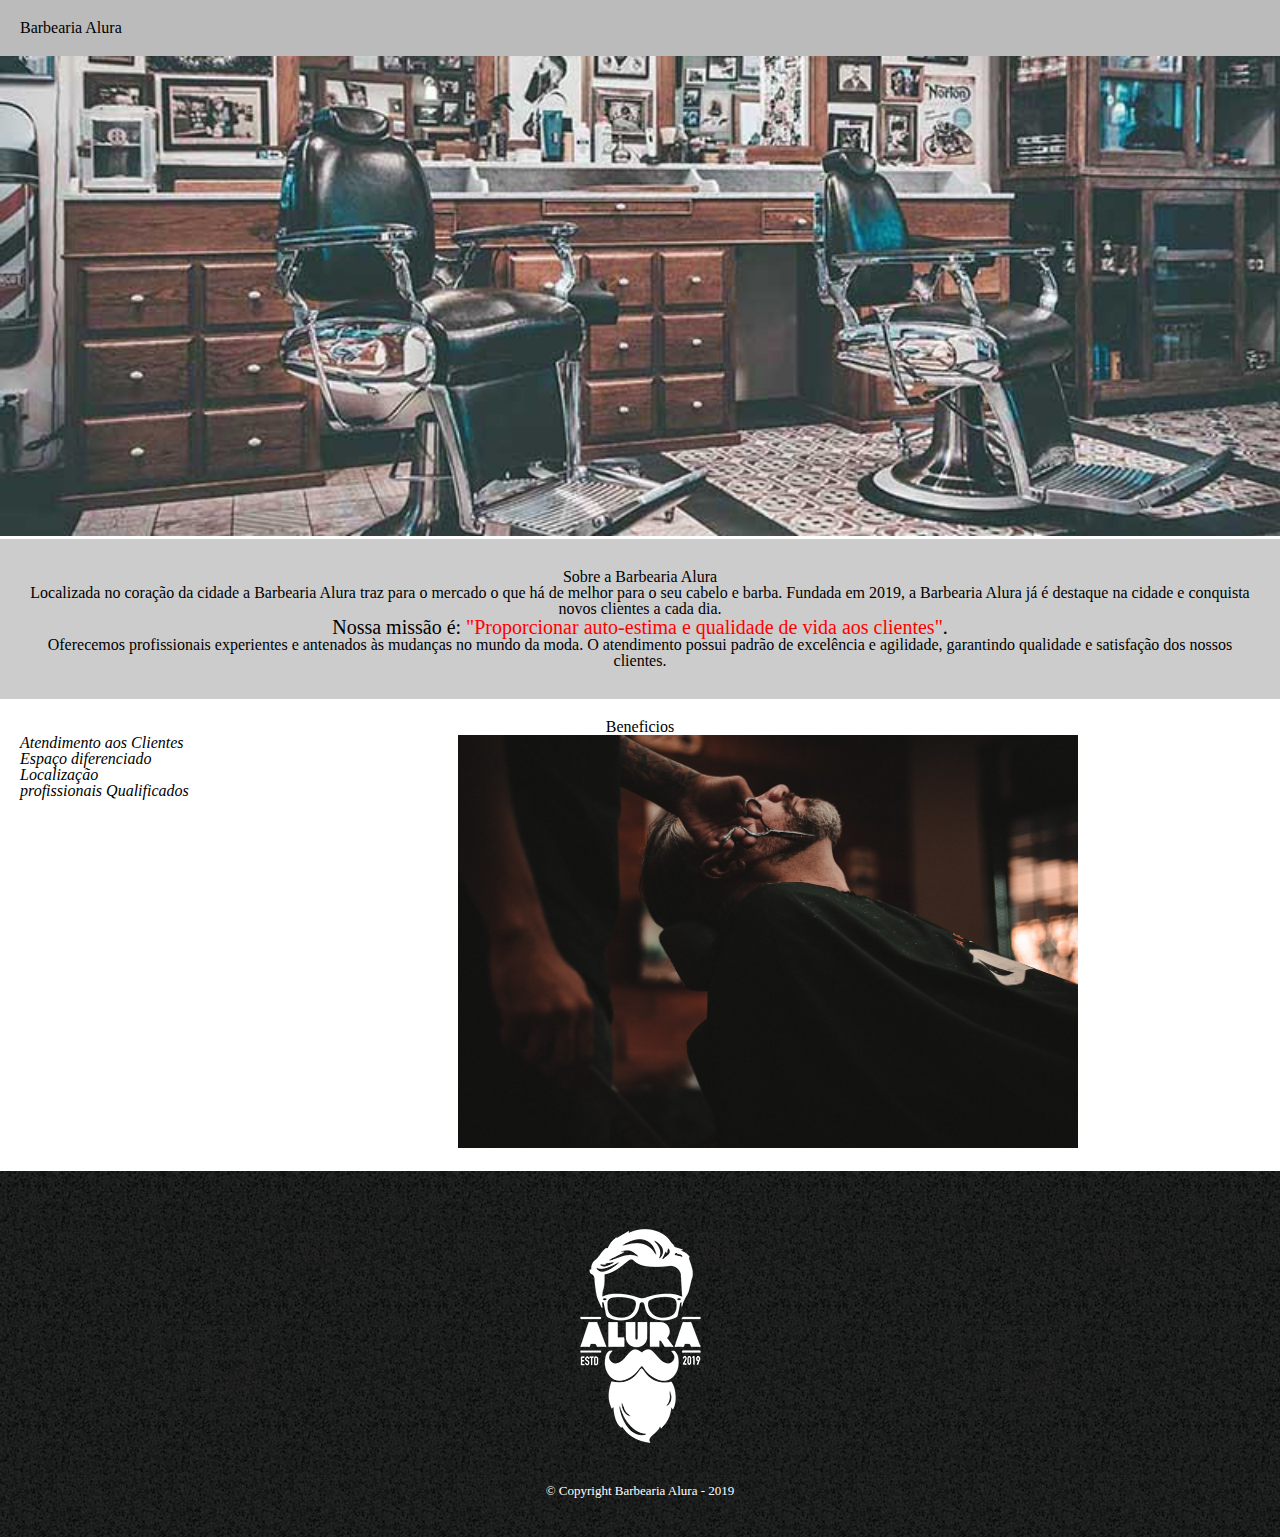
==== index.html @ 73537fce "Projeto_Barbearia" ====
<!DOCTYPE html>
<html lang="en">

<head>
    <meta charset="UTF-8">
    <meta http-equiv="X-UA-Compatible" content="IE=edge">
    <meta name="viewport" content="width=device-width, initial-scale=1.0">
    <link rel="stylesheet" href="css/reset.css">
    <link rel="stylesheet" href="css/style-home.css">
    <link rel="stylesheet" href="css/style.css">
    <title>Barbearia</title>
</head>

<body>
    <header> <!--Cabeçalho-->
        <h1 class="titulo-principal">Barbearia Alura</h1>
    </header>

    <img id="banner" src="imagens/banner.jpg">
    <div class="principal">
        <h2 class="titulo-centralizado">Sobre a Barbearia Alura</h2>

        <p>Localizada no coração da cidade a <strong>Barbearia Alura</strong> traz para o mercado o que há de melhor
            para o
            seu cabelo e barba.
            Fundada em 2019, a Barbearia Alura já é destaque na cidade e conquista novos clientes a cada dia.</p>

        <p id="missao"><em>Nossa missão é: <strong>"Proporcionar auto-estima e qualidade de vida aos
                    clientes"</strong>.</em></p>

        <p>Oferecemos profissionais experientes e antenados às mudanças no mundo da moda.
            O atendimento possui padrão de excelência e agilidade, garantindo qualidade e satisfação dos nossos
            clientes.
        </p>
    </div>
    <div class="beneficios">
        <h3 class="titulo-centralizado">Beneficios</h3>

        <ul>
            <li class="itens">Atendimento aos Clientes</li>
            <li class="itens">Espaço diferenciado</li>
            <li class="itens">Localização</li>
            <li class="itens">profissionais Qualificados</li>
        </ul>
        <img src="imagens/beneficios.jpg" class="imagensBeneficios">
    </div>

    <footer>
        <img src="imagens/logo-branco.png" >
        <p class="copyright">&copy; Copyright Barbearia Alura - 2019</p>
    </footer>
</body>

</html>
---- css/style-home.css ----
body {
    background: #FFFFFF;
}
#banner {
    width: 100%;
 /*   height: 50%;*/
}
.principal{
    background: #CCCCCC;
    padding: 30px;
}

.titulo-principal{
    padding-left: 20px;
}

.titulo-centralizado {
    text-align: center;
}

p {
    text-align: center;
}

em strong {
    color: #FF0000;
}

#missao {
    font-size: 20px;
}

.itens {
    font-style: italic;
}

.beneficios{
    background: #FFFFFF;
    padding: 20px;
}

ul {
    display: inline-block;
    vertical-align: top ;
    width: 20%;
    margin-right: 15%;
}

.imagensBeneficios{
    width: 50%;
}
---- css/style.css ----
body {

}

header {
    background: #BBBBBB;
    padding: 20px 0;
}

/* Exibição dos Menus*/
.caixa {
    position: relative; /*Eu quero que essa caixa levante, para que o menu entre na  caixa*/
    /*Quando mexemos com position: abssolute ele pega a referencia da pagina, 
    e qdo queremos que alguma coisa fique dentro de um DIV usamos   o position:relative*/
    width: 940px; /*Essa é uma largura padrão utilizada na web*/
    margin: 0 auto;
}

nav {
    position: absolute;
    top: 110px;
    right: 0;
}

nav li {
    display: inline;
    margin: 0 0 0 15px; 
}

nav a {
    text-transform: uppercase;
    color: #000000;
    font-weight: bold;
    font-size: 22px;
    text-decoration: none;       
}

nav a:hover{
    color: #98a330;
    text-decoration: underline;
}



/*Parte principal da pagina*/
.produtos{
    width: 940px;
    margin: 0 auto;
    padding: 50px;
}

.produtos li{
    display: inline-block;
    text-align: center;
    width: 30%;
    vertical-align: top;    
    margin: 0 1.5%;
    padding: 30px 20px;
    height: 400px;
    box-sizing: border-box; /*Com esse comando os meus 30% são definitivos*/
    border: 2px solid #000000;
    border-radius: 10px;
}

.produtos li:hover{
    border: 5px solid #98a330;
}

.produtos li:active{ /*Qdo eu clicar no mouser*/

}
.produtos li:hover h2 { /*Qdo eu passar o mouser, o titulo aumentará*/
    font-size: 34px;
}

.produtos h2 {
    font-size: 30px;
    font-weight: bold;
}

.produto-descricao{
    font-size: 18px;
}

.produto-preco{
    font-size: 22px;
    font-weight: bold;
    margin-top: 10px;
}
/*Parte do rodapé pagina*/

footer {
    text-align: center;
    background-image: url("../imagens/bg.jpg");
    padding: 40px 0;
}

.copyright{
    color: #FFFFFF;
    font-size: 13px;
    margin: 20px 0 0;
}
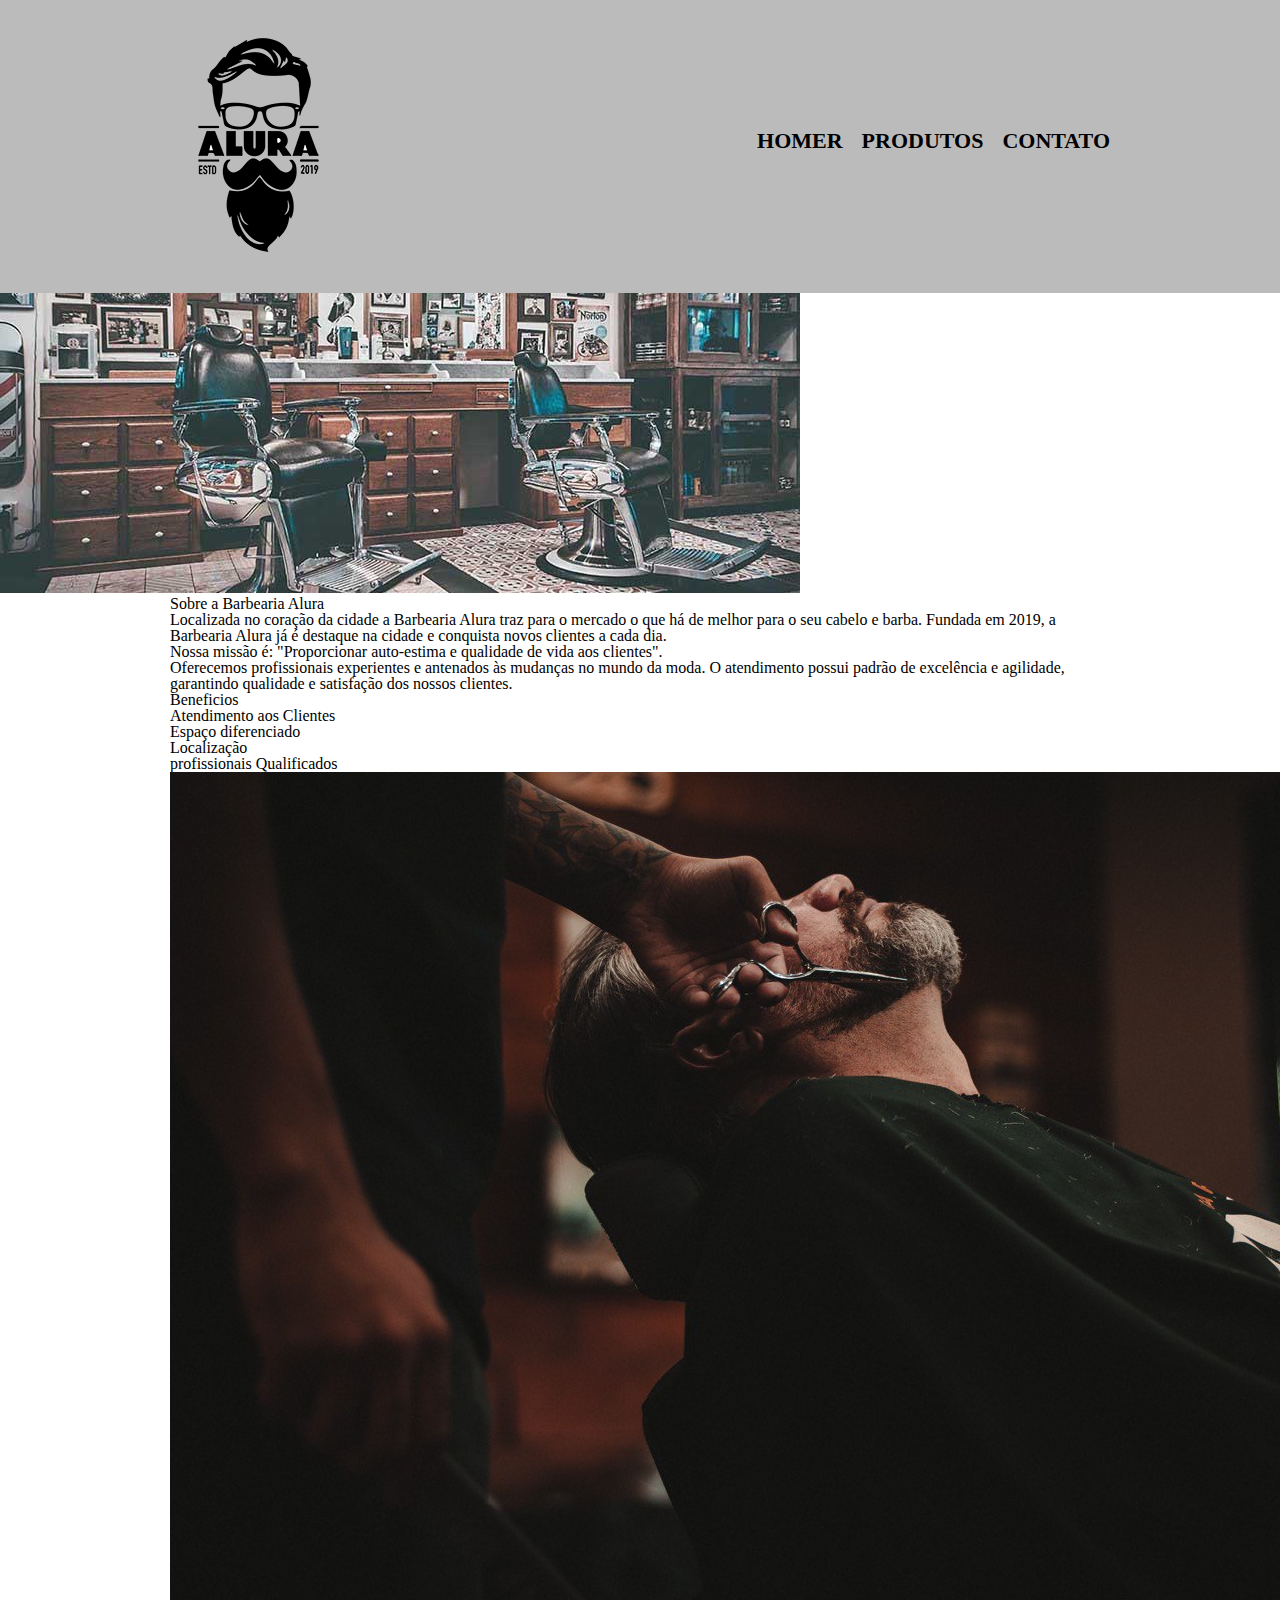
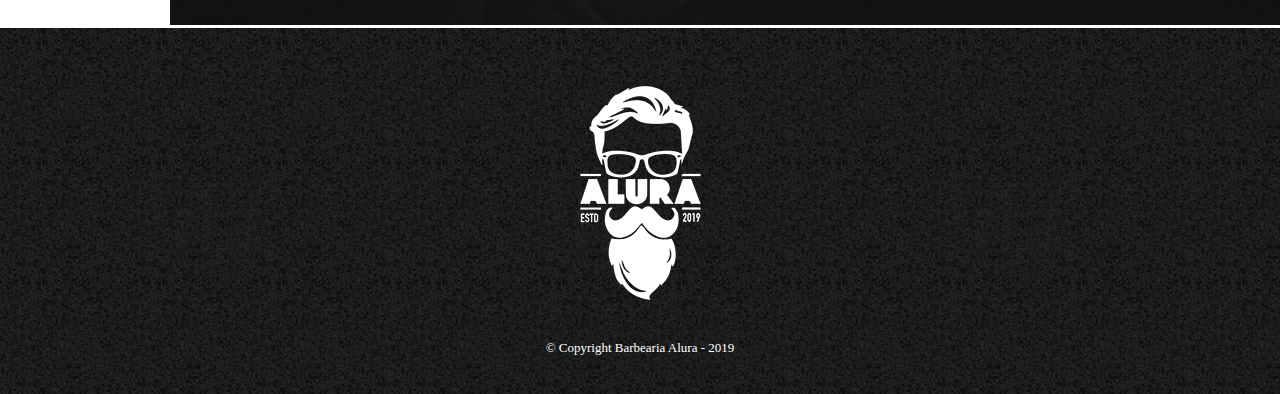
==== commit 603d5542: "Banner" ====
--- a/index.html
+++ b/index.html
@@ -6,47 +6,61 @@
     <meta http-equiv="X-UA-Compatible" content="IE=edge">
     <meta name="viewport" content="width=device-width, initial-scale=1.0">
     <link rel="stylesheet" href="css/reset.css">
-    <link rel="stylesheet" href="css/style-home.css">
     <link rel="stylesheet" href="css/style.css">
     <title>Barbearia</title>
 </head>
 
 <body>
-    <header> <!--Cabeçalho-->
-        <h1 class="titulo-principal">Barbearia Alura</h1>
+    <header>
+        <!-- Tag header, para o menu-->
+        <div class="caixa">
+            <h1><img src="imagens/logo.png" alt="Logo da barbearia Alura"></h1>
+
+            <nav>
+                <ul>
+                    <li><a href="index.html">Homer</a></li>
+                    <li><a href="#">Produtos</a></li>
+                    <li><a href="#">Contato</a></li>
+                </ul>
+            </nav>
+        </div>
     </header>
 
     <img id="banner" src="imagens/banner.jpg">
-    <div class="principal">
-        <h2 class="titulo-centralizado">Sobre a Barbearia Alura</h2>
 
-        <p>Localizada no coração da cidade a <strong>Barbearia Alura</strong> traz para o mercado o que há de melhor
-            para o
-            seu cabelo e barba.
-            Fundada em 2019, a Barbearia Alura já é destaque na cidade e conquista novos clientes a cada dia.</p>
+    <main>
+        <section>
+            <h2 class="titulo-centralizado">Sobre a Barbearia Alura</h2>
 
-        <p id="missao"><em>Nossa missão é: <strong>"Proporcionar auto-estima e qualidade de vida aos
-                    clientes"</strong>.</em></p>
+            <p>Localizada no coração da cidade a <strong>Barbearia Alura</strong> traz para o mercado o que há de melhor
+                para o
+                seu cabelo e barba.
+                Fundada em 2019, a Barbearia Alura já é destaque na cidade e conquista novos clientes a cada dia.</p>
 
-        <p>Oferecemos profissionais experientes e antenados às mudanças no mundo da moda.
-            O atendimento possui padrão de excelência e agilidade, garantindo qualidade e satisfação dos nossos
-            clientes.
-        </p>
-    </div>
-    <div class="beneficios">
-        <h3 class="titulo-centralizado">Beneficios</h3>
+            <p id="missao"><em>Nossa missão é: <strong>"Proporcionar auto-estima e qualidade de vida aos
+                        clientes"</strong>.</em></p>
 
-        <ul>
-            <li class="itens">Atendimento aos Clientes</li>
-            <li class="itens">Espaço diferenciado</li>
-            <li class="itens">Localização</li>
-            <li class="itens">profissionais Qualificados</li>
-        </ul>
-        <img src="imagens/beneficios.jpg" class="imagensBeneficios">
-    </div>
+            <p>Oferecemos profissionais experientes e antenados às mudanças no mundo da moda.
+                O atendimento possui padrão de excelência e agilidade, garantindo qualidade e satisfação dos nossos
+                clientes.
+            </p>
+        </section>
 
+        <section class="beneficios">
+            <h3 class="titulo-centralizado">Beneficios</h3>
+
+            <ul>
+                <li class="itens">Atendimento aos Clientes</li>
+                <li class="itens">Espaço diferenciado</li>
+                <li class="itens">Localização</li>
+                <li class="itens">profissionais Qualificados</li>
+            </ul>
+            <img src="imagens/beneficios.jpg" class="imagensBeneficios">
+        </section>
+
+    </main>
     <footer>
-        <img src="imagens/logo-branco.png" >
+        <img src="imagens/logo-branco.png" alt="Logo da barbearia Alura">
         <p class="copyright">&copy; Copyright Barbearia Alura - 2019</p>
     </footer>
 </body>
--- a/css/style.css
+++ b/css/style.css
@@ -1,19 +1,7 @@
-body {
-
-}
-
+/*MENU CABEÇALHO: comum em todas as paginas*/
 header {
     background: #BBBBBB;
     padding: 20px 0;
-}
-
-/* Exibição dos Menus*/
-.caixa {
-    position: relative; /*Eu quero que essa caixa levante, para que o menu entre na  caixa*/
-    /*Quando mexemos com position: abssolute ele pega a referencia da pagina, 
-    e qdo queremos que alguma coisa fique dentro de um DIV usamos   o position:relative*/
-    width: 940px; /*Essa é uma largura padrão utilizada na web*/
-    margin: 0 auto;
 }
 
 nav {
@@ -24,7 +12,7 @@
 
 nav li {
     display: inline;
-    margin: 0 0 0 15px; 
+    margin: 0 0 0 15px;
 }
 
 nav a {
@@ -32,44 +20,58 @@
     color: #000000;
     font-weight: bold;
     font-size: 22px;
-    text-decoration: none;       
+    text-decoration: none;
 }
 
-nav a:hover{
+nav a:hover {
     color: #98a330;
     text-decoration: underline;
 }
+/*FIM MENU CABEÇALHO*/
 
+/*INICIO DA PAGINA PRODUTOS - Parte principal da pagina*/
+.caixa {
+    position: relative;
+    /*Eu quero que essa caixa levante, para que o menu entre na  caixa*/
+    /*Quando mexemos com position: abssolute ele pega a referencia da pagina, 
+    e qdo queremos que alguma coisa fique dentro de um DIV usamos   o position:relative*/
+    width: 940px;
+    /*Essa é uma largura padrão utilizada na web*/
+    margin: 0 auto;
+}
 
-
-/*Parte principal da pagina*/
-.produtos{
+.produtos {
     width: 940px;
     margin: 0 auto;
     padding: 50px;
 }
 
-.produtos li{
+/*CAIXAS*/
+.produtos li {
     display: inline-block;
     text-align: center;
     width: 30%;
-    vertical-align: top;    
+    vertical-align: top;
     margin: 0 1.5%;
     padding: 30px 20px;
     height: 400px;
-    box-sizing: border-box; /*Com esse comando os meus 30% são definitivos*/
+    box-sizing: border-box;
+    /*Com esse comando os meus 30% são definitivos*/
     border: 2px solid #000000;
     border-radius: 10px;
 }
 
-.produtos li:hover{
+.produtos li:hover {
     border: 5px solid #98a330;
 }
 
-.produtos li:active{ /*Qdo eu clicar no mouser*/
+.produtos li:active {
+    /*Qdo eu clicar no mouser*/
 
 }
-.produtos li:hover h2 { /*Qdo eu passar o mouser, o titulo aumentará*/
+
+.produtos li:hover h2 {
+    /*Qdo eu passar o mouser, o titulo aumentará*/
     font-size: 34px;
 }
 
@@ -78,25 +80,91 @@
     font-weight: bold;
 }
 
-.produto-descricao{
+.produto-descricao {
     font-size: 18px;
 }
 
-.produto-preco{
+.produto-preco {
     font-size: 22px;
     font-weight: bold;
     margin-top: 10px;
 }
-/*Parte do rodapé pagina*/
+/*FIM DA PAGINA PRODUTOS*/
 
+/*RODAPÉ: comum em todas as pagina*/
 footer {
     text-align: center;
     background-image: url("../imagens/bg.jpg");
     padding: 40px 0;
 }
 
-.copyright{
+.copyright {
     color: #FFFFFF;
     font-size: 13px;
     margin: 20px 0 0;
-}+}
+/*FIM RODAPÉ*/
+
+/*INICIO DA PAGINA CONTATO: Formatação da pagina de contato*/
+main {
+    width: 940px;
+    margin: 0 auto;
+}
+
+form {
+    margin: 40px 0;
+}
+
+form label, form legend {
+    display: block;
+    font-size: 20px;
+    margin: 0 0 10px;
+}
+
+.input-padrao {
+    display: block;
+    margin: 0 0 20px;
+    padding: 10px 25px;
+    width: 50%;
+}
+
+.checkbox {
+    margin: 20px 0;
+}
+
+/*Botão enviar*/
+.enviar {
+    width: 40%;
+    padding: 15px 0;
+    background: orange;
+    color: white;
+    font-weight: bold;
+    font-size: 18px;
+    border: none;
+    border-radius: 5px;
+    transition: 1s all;
+    /*Todas as Transições vão durar 1seg.*/
+    cursor: pointer;
+}
+
+.enviar:hover {
+    background: rgb(143, 83, 9);
+    transform: scale(1.1);   
+}
+
+/*Tabela de horários*/
+table {
+    margin: 20px 0 40px;
+}
+
+thead {
+    background: #555555;
+    color: white;
+    font-weight: bold;
+}
+
+td, th {
+    border: 1px solid #000000;
+    padding: 8px 15px;
+}
+/*FIM PAGINA CONTATO*/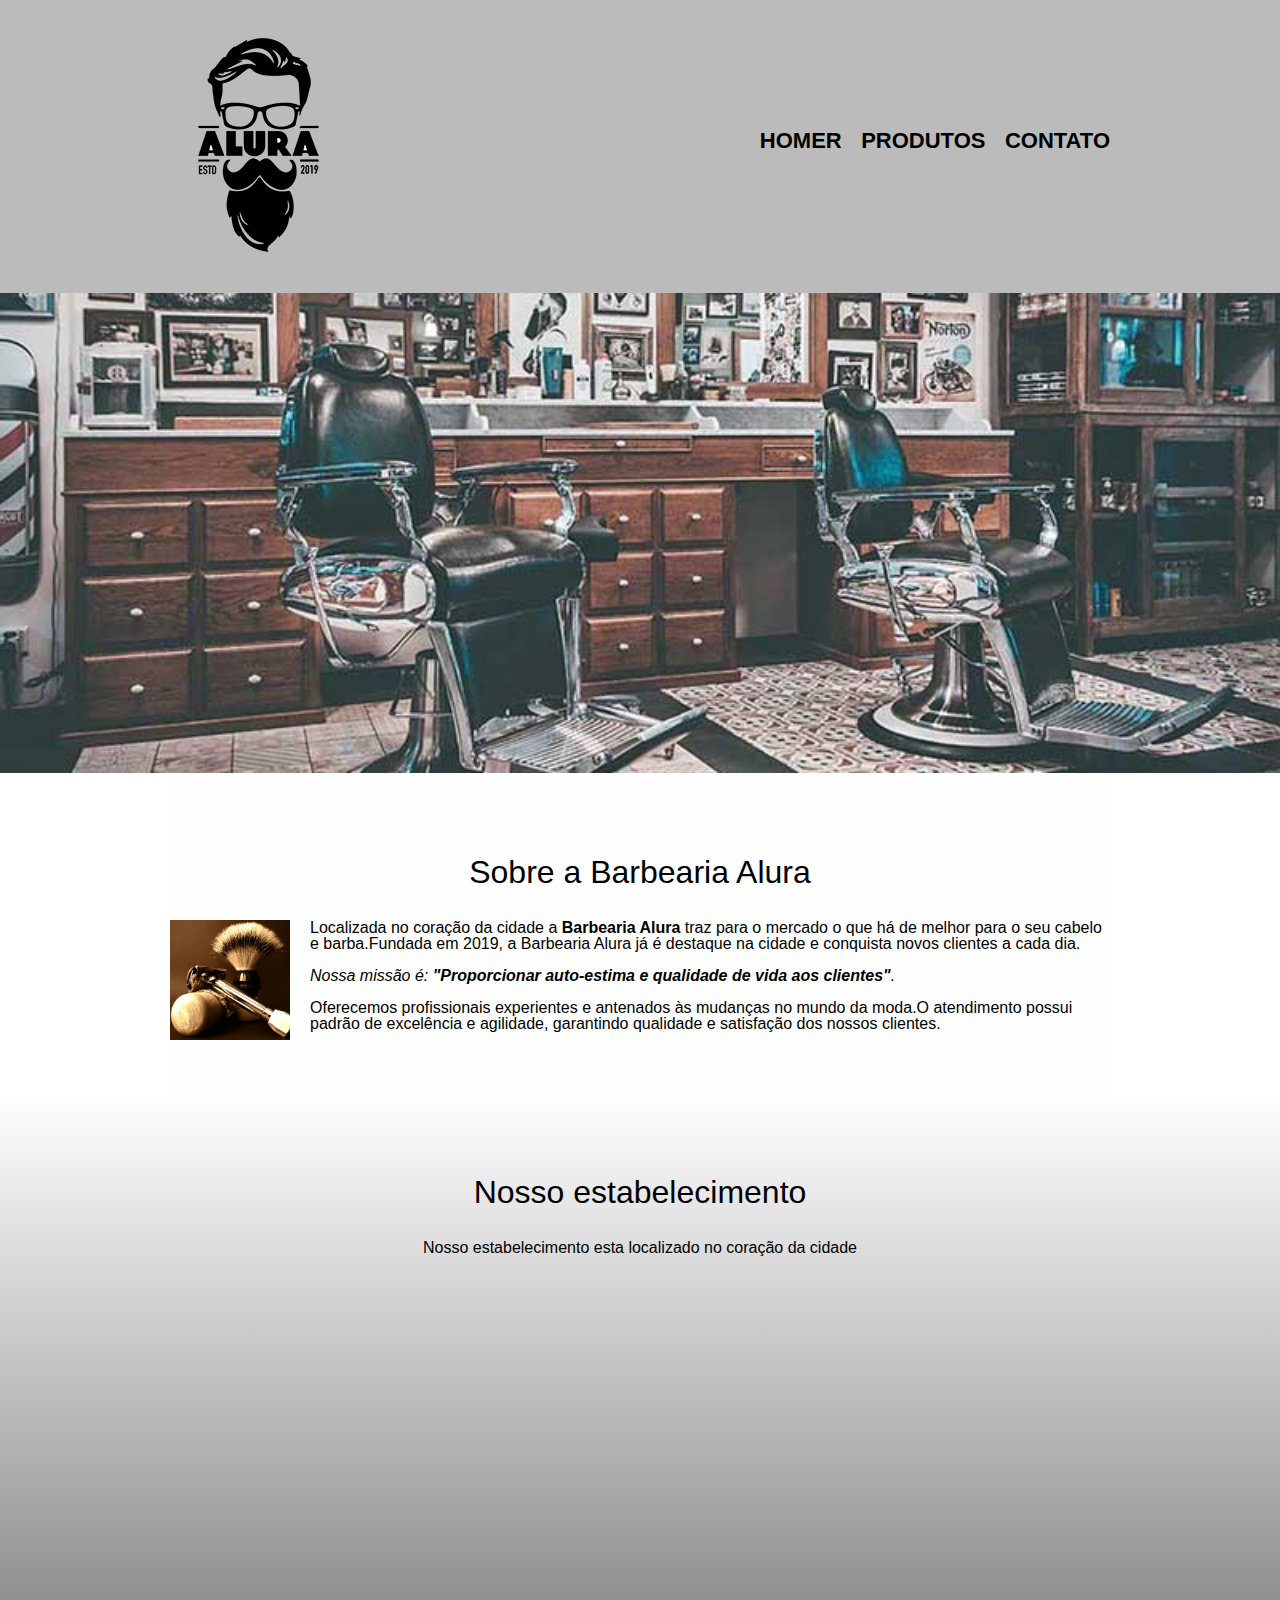
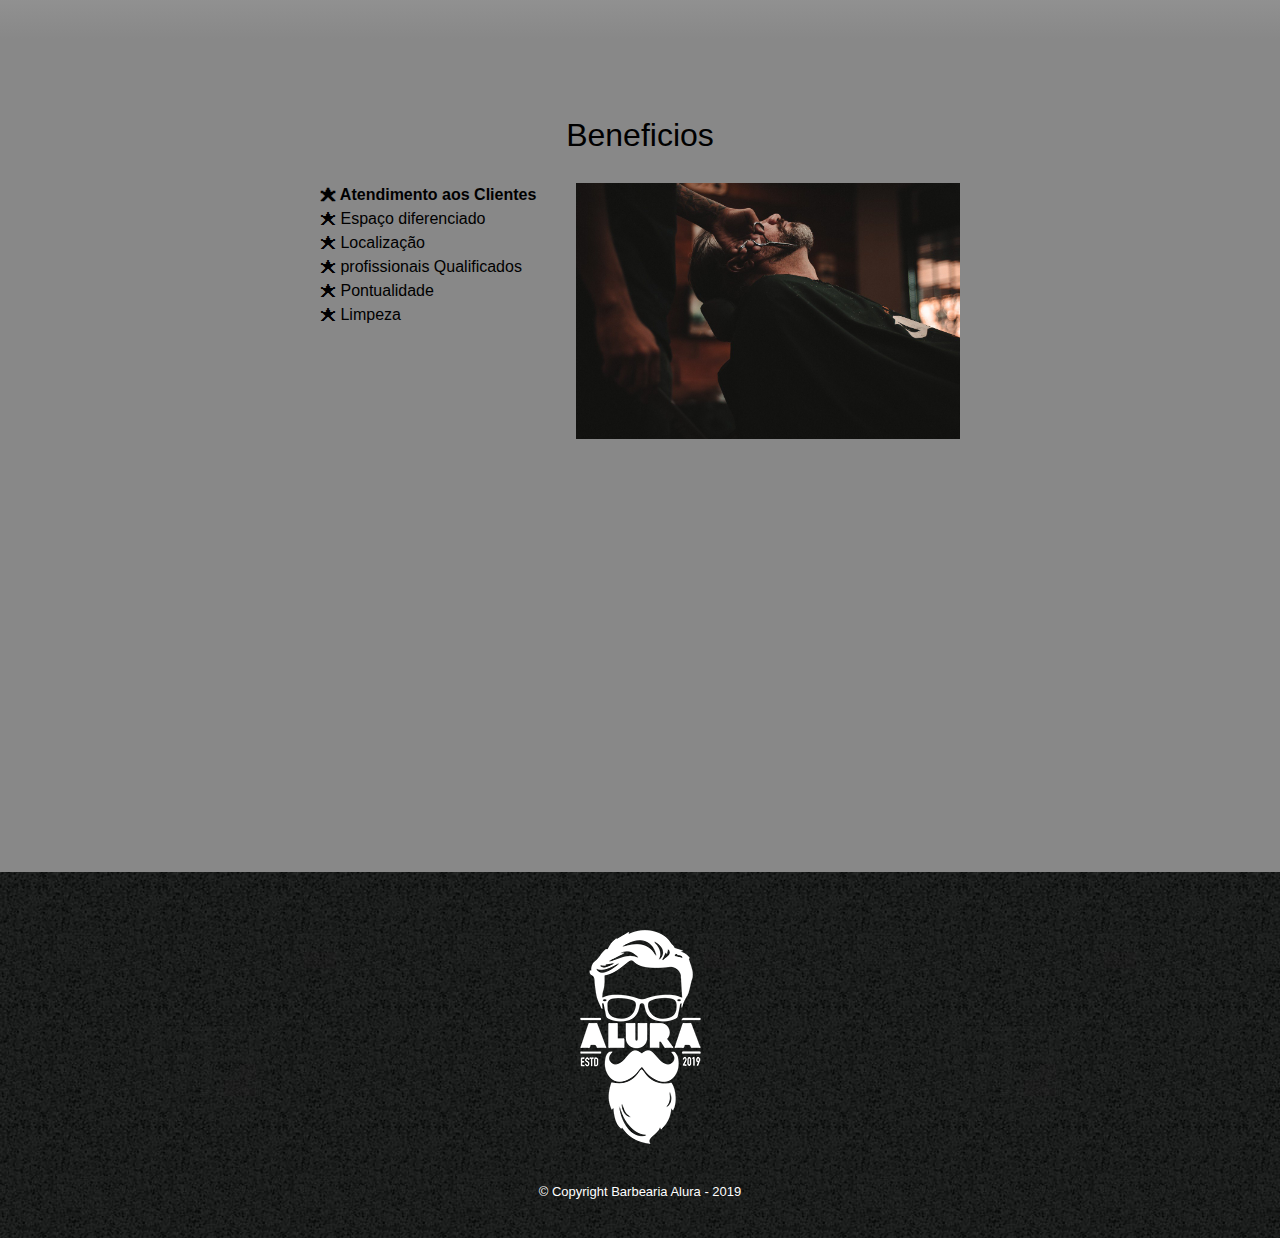
==== commit 8cf93ae0: "aprimoramentos" ====
--- a/index.html
+++ b/index.html
@@ -7,6 +7,11 @@
     <meta name="viewport" content="width=device-width, initial-scale=1.0">
     <link rel="stylesheet" href="css/reset.css">
     <link rel="stylesheet" href="css/style.css">
+    <link rel="preconnect" href="https://fonts.googleapis.com">
+    <link rel="preconnect" href="https://fonts.gstatic.com" crossorigin>
+    <link
+        href="https://fonts.googleapis.com/css2?family=Poppins:ital,wght@0,100;0,200;0,300;0,400;0,500;0,600;0,700;0,800;0,900;1,100;1,200;1,300;1,400;1,500;1,600;1,700;1,800;1,900&display=swap"
+        rel="stylesheet">
     <title>Barbearia</title>
 </head>
 
@@ -19,43 +24,65 @@
             <nav>
                 <ul>
                     <li><a href="index.html">Homer</a></li>
-                    <li><a href="#">Produtos</a></li>
-                    <li><a href="#">Contato</a></li>
+                    <li><a href="produtos.html">Produtos</a></li>
+                    <li><a href="contato.html">Contato</a></li>
                 </ul>
             </nav>
         </div>
     </header>
 
-    <img id="banner" src="imagens/banner.jpg">
+    <img class="banner" src="imagens/banner.jpg">
 
     <main>
-        <section>
-            <h2 class="titulo-centralizado">Sobre a Barbearia Alura</h2>
+        <section class="principal">
+            <h2 class="titulo-principal">Sobre a Barbearia Alura</h2>
+
+            <img src="imagens/utensilios.jpg" class="utensilios" alt="Utensilios de barbeiro">
 
             <p>Localizada no coração da cidade a <strong>Barbearia Alura</strong> traz para o mercado o que há de melhor
-                para o
-                seu cabelo e barba.
-                Fundada em 2019, a Barbearia Alura já é destaque na cidade e conquista novos clientes a cada dia.</p>
+                para o seu cabelo e barba.Fundada em 2019, a Barbearia Alura já é destaque na cidade e conquista novos
+                clientes a cada dia.</p>
 
-            <p id="missao"><em>Nossa missão é: <strong>"Proporcionar auto-estima e qualidade de vida aos
-                        clientes"</strong>.</em></p>
+            <p><em>Nossa missão é: <strong>"Proporcionar auto-estima e qualidade de vida aos clientes"</strong>.</em>
+                </p=>
 
-            <p>Oferecemos profissionais experientes e antenados às mudanças no mundo da moda.
-                O atendimento possui padrão de excelência e agilidade, garantindo qualidade e satisfação dos nossos
-                clientes.
-            </p>
+            <p>Oferecemos profissionais experientes e antenados às mudanças no mundo da moda.O atendimento possui padrão
+                de excelência e agilidade, garantindo qualidade e satisfação dos nossos clientes.</p>
+        </section>
+
+        <section class="mapa">
+            <h3 class="titulo-principal">Nosso estabelecimento</h3>
+            <p>Nosso estabelecimento esta localizado no coração da cidade</p>
+            <div class="mapa-conteudo"><iframe
+                    src="https://www.google.com/maps/embed?pb=!1m18!1m12!1m3!1d234064.37365552294!2d-46.747700131549756!3d-23.559253300204986!2m3!1f0!2f0!3f0!3m2!1i1024!2i768!4f13.1!3m3!1m2!1s0x94ce5a2b2ed7f3a1%3A0xab35da2f5ca62674!2sCaelum%20-%20Escola%20de%20Tecnologia!5e0!3m2!1spt-BR!2sbr!4v1645896630316!5m2!1spt-BR!2sbr"
+                    width="100%" height="300" style="border:0;" margin: 20px 0; allowfullscreen="" loading="lazy">
+                </iframe>
+            </div>
         </section>
 
         <section class="beneficios">
-            <h3 class="titulo-centralizado">Beneficios</h3>
+            <h3 class="titulo-principal">Beneficios</h3>
 
-            <ul>
-                <li class="itens">Atendimento aos Clientes</li>
-                <li class="itens">Espaço diferenciado</li>
-                <li class="itens">Localização</li>
-                <li class="itens">profissionais Qualificados</li>
-            </ul>
-            <img src="imagens/beneficios.jpg" class="imagensBeneficios">
+            <div class="conteudo-beneficios">
+                <ul class="lista-beneficios">
+                    <li class="itens">Atendimento aos Clientes</li>
+                    <li class="itens">Espaço diferenciado</li>
+                    <li class="itens">Localização</li>
+                    <li class="itens">profissionais Qualificados</li>
+                    <li class="itens">Pontualidade</li>
+                    <li class="itens">Limpeza</li>
+                </ul><img src="imagens/beneficios.jpg" class="imagens-beneficios">
+                <!--Ao usarmos o display: inline-block; é necessario 
+                removermos os espaços para que ele funcione no html-->
+
+            </div>
+
+            <!--Video-->
+            <div class="video">
+                <iframe width="560" height="315" src="https://www.youtube.com/embed/wcVVXUV0YUY" frameborder="0"
+                    allow="accelerometer; autoplay; encrypted-media; gyroscope; picture-in-picture" allowfullscreen>
+                </iframe>
+            </div>
         </section>
 
     </main>
--- a/css/style.css
+++ b/css/style.css
@@ -1,3 +1,8 @@
+/*Fontes externas*/
+body {
+    font-family: 'Montserrat', sans-serif;
+}
+
 /*MENU CABEÇALHO: comum em todas as paginas*/
 header {
     background: #BBBBBB;
@@ -46,7 +51,6 @@
     padding: 50px;
 }
 
-/*CAIXAS*/
 .produtos li {
     display: inline-block;
     text-align: center;
@@ -55,8 +59,7 @@
     margin: 0 1.5%;
     padding: 30px 20px;
     height: 400px;
-    box-sizing: border-box;
-    /*Com esse comando os meus 30% são definitivos*/
+    box-sizing: border-box; /*Com esse comando os meus 30% são definitivos*/   
     border: 2px solid #000000;
     border-radius: 10px;
 }
@@ -107,8 +110,7 @@
 
 /*INICIO DA PAGINA CONTATO: Formatação da pagina de contato*/
 main {
-    width: 940px;
-    margin: 0 auto;
+   
 }
 
 form {
@@ -166,5 +168,95 @@
 td, th {
     border: 1px solid #000000;
     padding: 8px 15px;
-}
-/*FIM PAGINA CONTATO*/+}/*FIM PAGINA CONTATO*/
+
+
+/*css da pagina inicial*/
+
+.banner {
+    width: 100%;    
+}
+.titulo-principal {
+    text-align: center;
+    font-size: 2em;
+    margin: 1em;
+    clear: left;   
+}
+
+.utensilios {
+    width: 120px;
+    float: left;
+    margin: 0 20px 20px 0;
+}
+
+.principal {
+    padding: 3em 0;
+    background: #FEFEFE;
+    width: 940px;
+    margin: 0 auto;
+}
+
+.principal p {
+    margin: 0 0 1em;    
+}
+
+.principal strong {
+    font-weight: bold;
+}
+
+.principal em {
+    font-style: italic;
+}
+
+.conteudo-beneficios {
+    width: 640px;
+    margin: 0 auto;
+}
+
+.lista-beneficios { /*Mina lista do benefícios*/
+    width: 40%;
+    display: inline-block;
+    vertical-align: top;
+}
+
+.itens { /*Mina lista do benefícios*/
+    line-height: 1.5em;
+}
+
+.itens::before{ /*Quando queremos criar um elemento na página, via CSS, antes do elemento do HTML, usamos a propriedade :before.*/
+    content: "🟊 ";
+}
+
+
+.itens:first-child {
+    font-weight: bold ; /**/
+}
+
+.imagens-beneficios {
+    width: 60%;
+}
+
+.beneficios {
+    padding: 3em 0;
+    background: #888888;
+}
+
+.mapa {
+    padding: 3em 0;  
+    background: linear-gradient(#FEFEFE, #888888); 
+}
+
+.mapa-conteudo {
+    width: 940px;
+    margin: 0 auto;
+}
+
+.mapa p {
+    margin: 0 0 2em;
+    text-align: center;    
+}
+
+.video {
+    width: 560px;
+    margin: 2em auto;
+}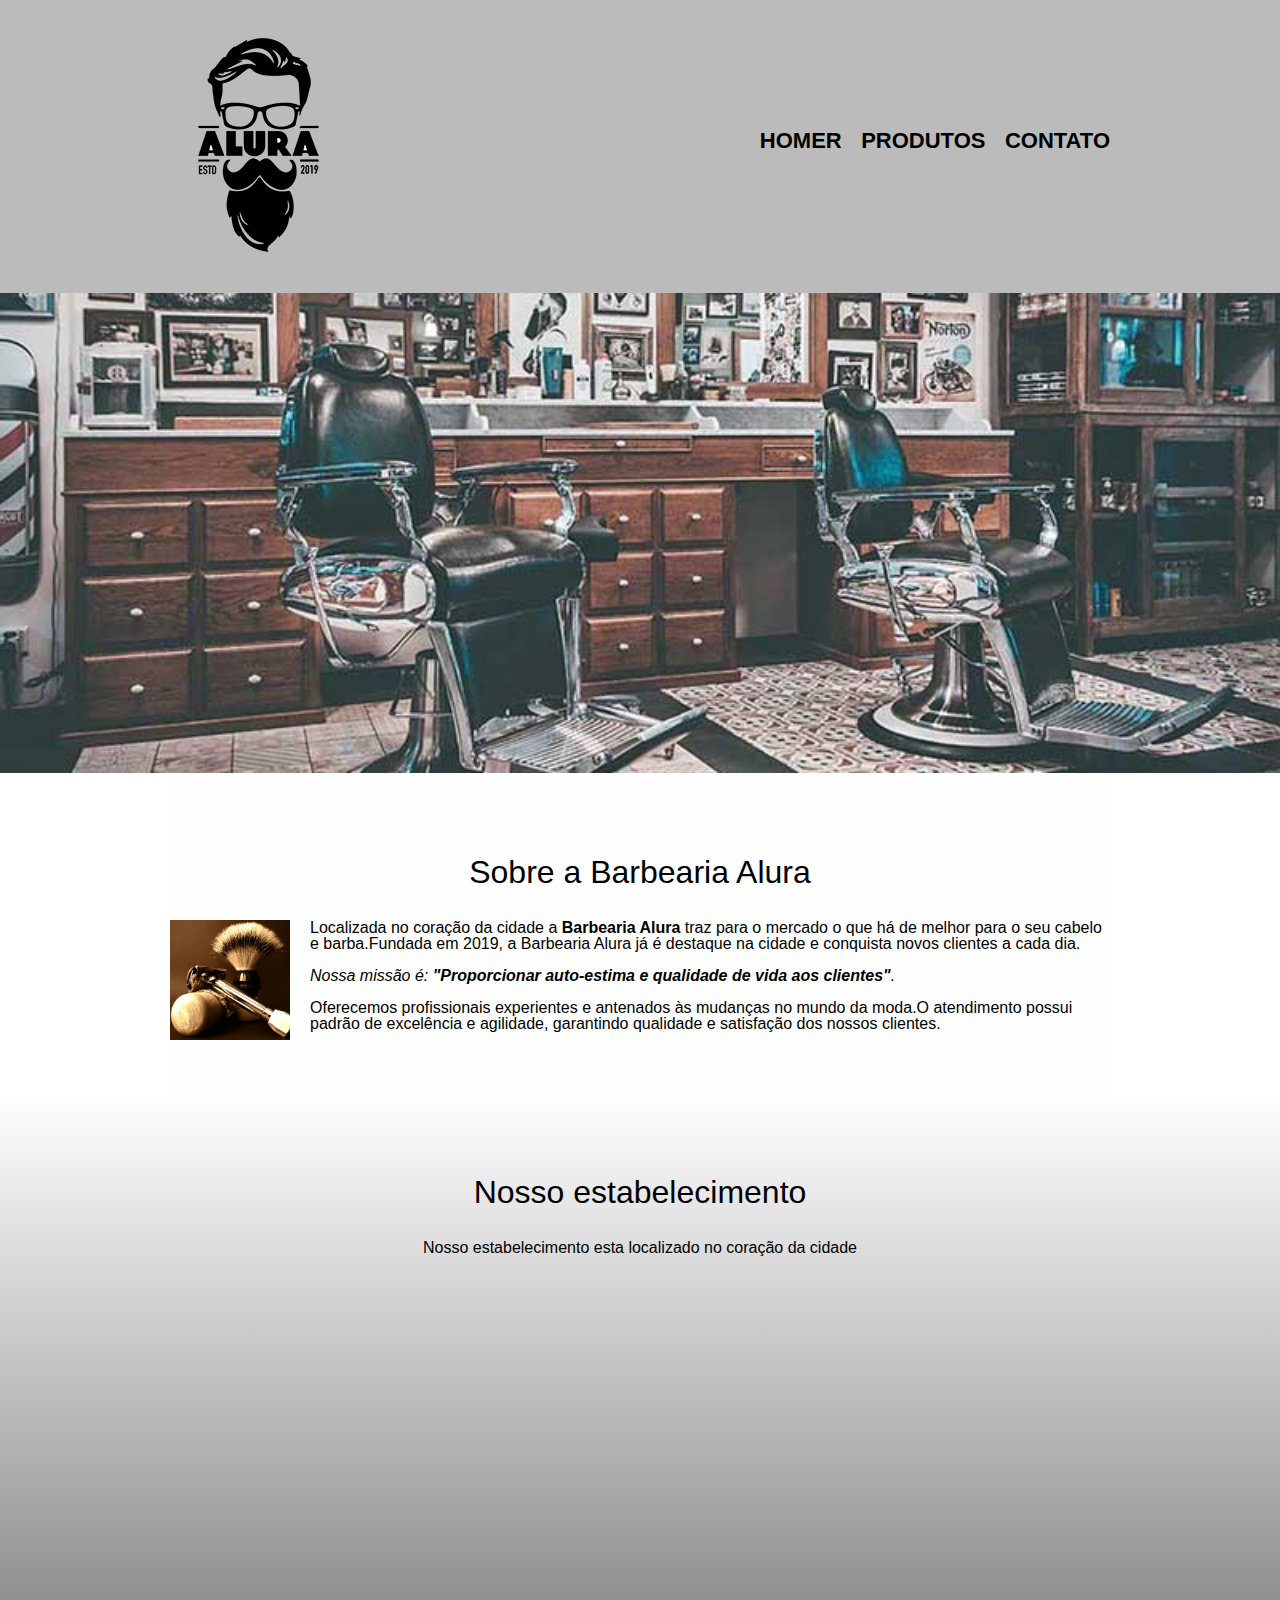
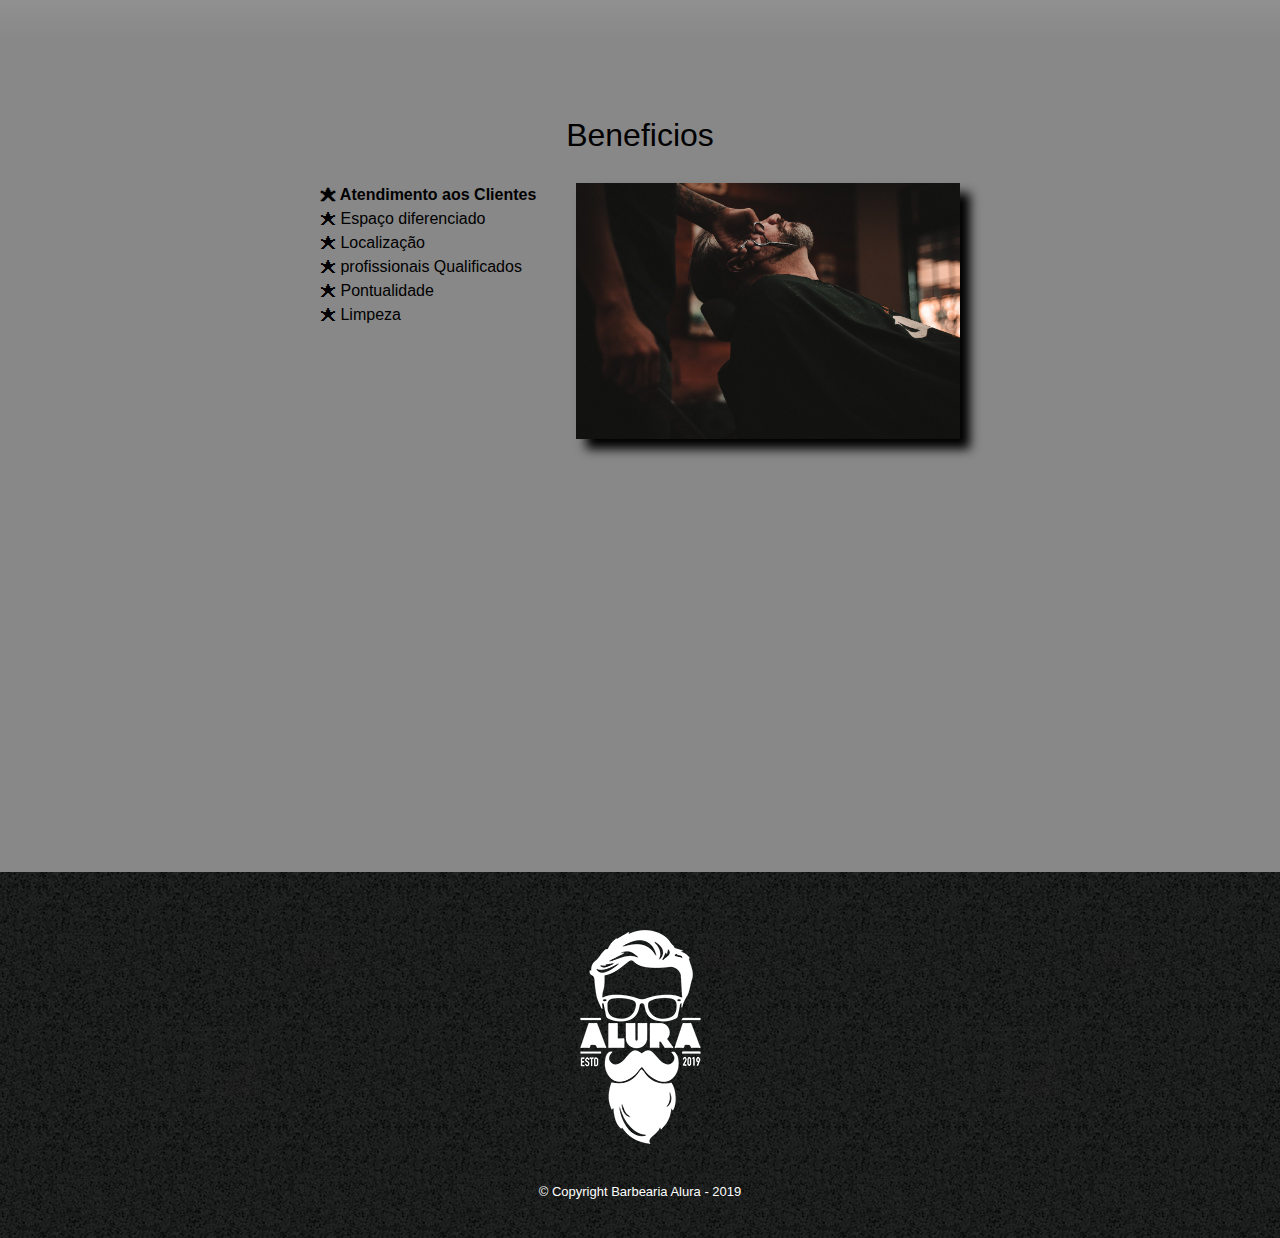
==== commit 3d75fd46: "aprimoramento" ====
--- a/index.html
+++ b/index.html
@@ -1,5 +1,5 @@
 <!DOCTYPE html>
-<html lang="en">
+<html lang="pt-br">
 
 <head>
     <meta charset="UTF-8">
--- a/css/style.css
+++ b/css/style.css
@@ -170,17 +170,18 @@
     padding: 8px 15px;
 }/*FIM PAGINA CONTATO*/
 
-
+/*******************************************************************************************/
 /*css da pagina inicial*/
 
 .banner {
     width: 100%;    
 }
+
 .titulo-principal {
     text-align: center;
     font-size: 2em;
     margin: 1em;
-    clear: left;   
+    clear: left;       
 }
 
 .utensilios {
@@ -222,18 +223,22 @@
 .itens { /*Mina lista do benefícios*/
     line-height: 1.5em;
 }
+.itens:first-child {
+    font-weight: bold ;
+}
 
 .itens::before{ /*Quando queremos criar um elemento na página, via CSS, antes do elemento do HTML, usamos a propriedade :before.*/
     content: "🟊 ";
 }
-
-
-.itens:first-child {
-    font-weight: bold ; /**/
-}
-
 .imagens-beneficios {
     width: 60%;
+    opacity: 1;
+    transition: 400ms;
+    box-shadow: 10px 10px 10px 0 #000000; /*Sombra da Caixa*/
+}
+
+.imagens-beneficios:hover{
+    opacity: 0.3;
 }
 
 .beneficios {
@@ -259,4 +264,10 @@
 .video {
     width: 560px;
     margin: 2em auto;
+}
+/*aplicação de background em tela de no maximo 480px*/
+@media screen and (max-width:480px) {
+    body {
+        background: red;
+    }    
 }